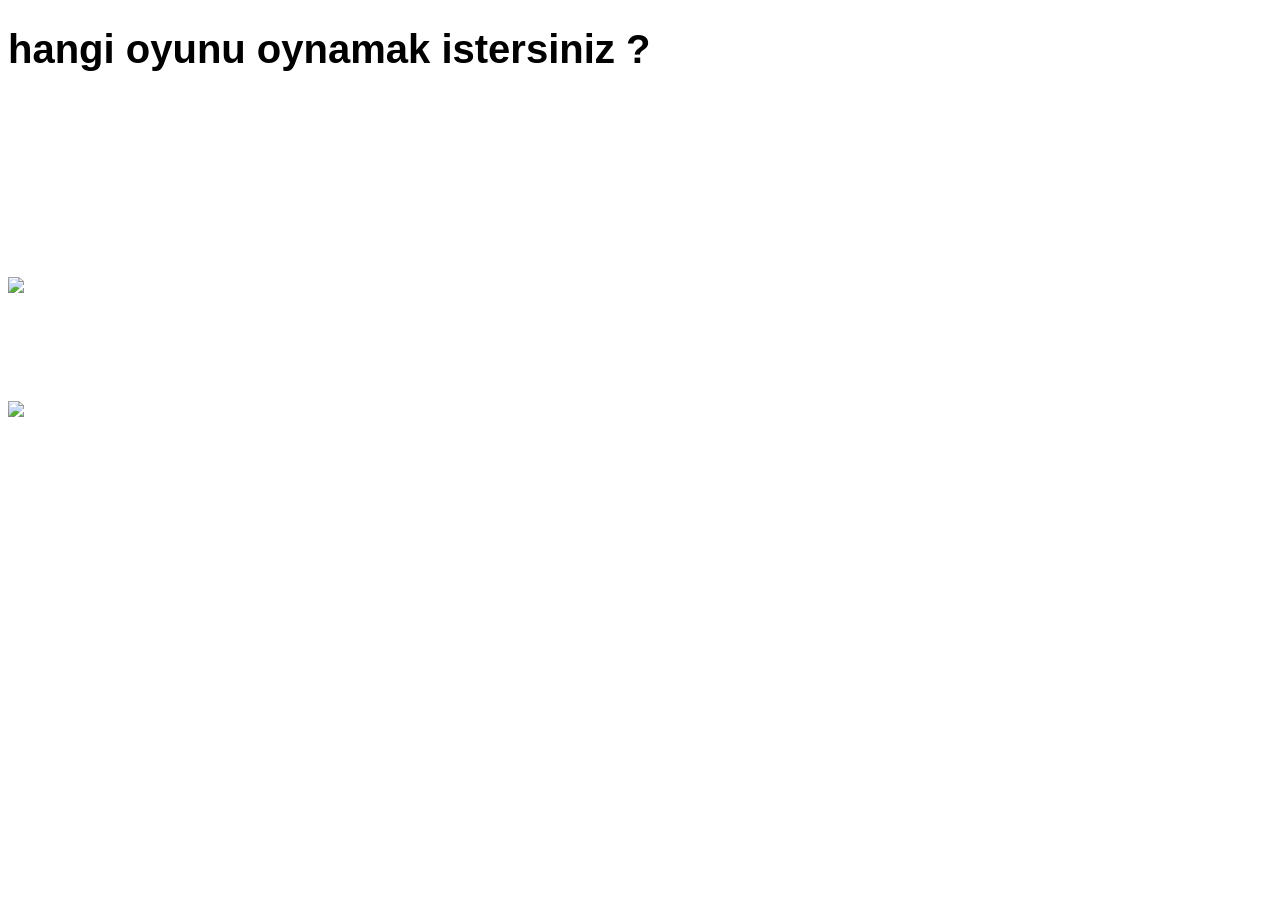
==== anaekran.html @ d1c9021c "Add files via upload" ====
﻿<!DOCTYPE html>

<html lang="en" xmlns="http://www.w3.org/1999/xhtml">
<head>
    <meta charset="utf-8" />
    <title>ANA SAYFA</title>
    <link rel="stylesheet" href="style.css">
</head>
<body class="anaekran">
    <h1 style="font-size:40px; font-family:Arial; color:black;padding-bottom:100px;">hangi oyunu oynamak istersiniz ?</h1>

    <div class="oyunlar-container">
        <div class="anaekranimg1">
            <h2 style="font-size:30px; font-family:Arial; color:white; padding-bottom: 20px;">LOL</h2>
            <a href="index.html"><img src="lolicon.png"></a>
        </div>

        <div class="anaekranimg2">
            <h2 style="font-size:30px; font-family:Arial; color:white; padding-bottom: 20px;">VALORANT</h2>
            <a href="valo.html"><img src="Valoranticon.png"></a>
        </div>
    </div>
</body>
</html>
---- style.css ----
﻿.bilgilendirme {
    text-align: center;
    padding-top: 65px;
    padding-left: 65px;
    padding-right: 65px;
    padding-bottom:65px;
    font-size:20px;
    font-family: Helvetica, sans-serif
}

.lolbody {
        background-color: #034f84;
        background-attachment: fixed;
        background-position: center;
        background-repeat: no-repeat;
        background-size: cover;
}
.valobody {
    background-color: #FF4655;
    background-attachment: fixed;
    background-position: center;
    background-repeat: no-repeat;
    background-size: cover;
}

.title {
    text-align: center;
    color: black;
    font-size: 30px;
    font-family: Helvetica, sans-serif;
}
.lolimage img {
    width: 560px;
    height: 380px;
    display: inline-block;
    transition: transform 0.3s ease;
    margin: 0 10px;
    object-fit: cover;
    padding-left: 150px;
    padding-bottom: 50px;
    text-align: center;
}

    .lolimage img:hover {
        transform: scale(1.15);
        position: relative;
        z-index: 10;
    }
.valoimage img {
    width: 600px;
    height: 380px;
    display: inline-block;
    transition: transform 0.3s ease;
    margin: 0 10px;
    object-fit: cover;
    padding-bottom: 20px;
    text-align: center;
}

    .valoimage img:hover {
        transform: scale(1.10);
        position: relative;
        z-index: 10;
    }
body.valorantespor {
    margin: 0;
    padding: 0;
    background-color: #FF4655;
}
.valorant-yayin-kutusu {
    position: relative;
    width: 850px;
    height: 550px;
    margin: 60px auto;
}
    .valorant-yayin-kutusu iframe {
        position: absolute;
        top: 0;
        left: 0;
        width: 810px;
        height: 475px;
        border: none;
        z-index: 1;
        padding-left: 20px;
        padding-top: 30px;
    }

.valorant-frame {
    position: absolute;
    top: 0;
    left: 0;
    width: 100%;
    height: 100%;
    z-index: 2;
    pointer-events: none;
}
body.lolespor {
    margin: 0;
    padding: 0;
    background-color: #146eb4;
}

.lol-yayin-kutusu {
    position: relative;
    width: 850px;
    height: 550px;
    margin: 60px auto;
}

    .lol-yayin-kutusu iframe {
        position: absolute;
        top: 0;
        left: 0;
        width: 810px;
        height: 510px;
        border: none;
        z-index: 1;
        padding-left:20px;
        padding-top:20px;
    }

.lol-frame {
    position: absolute;
    top: 0;
    left: 0;
    width: 100%;
    height: 100%;
    z-index: 2;
    pointer-events: none;
}
.mapsimg{
    width:100px;
    height:100px;




}
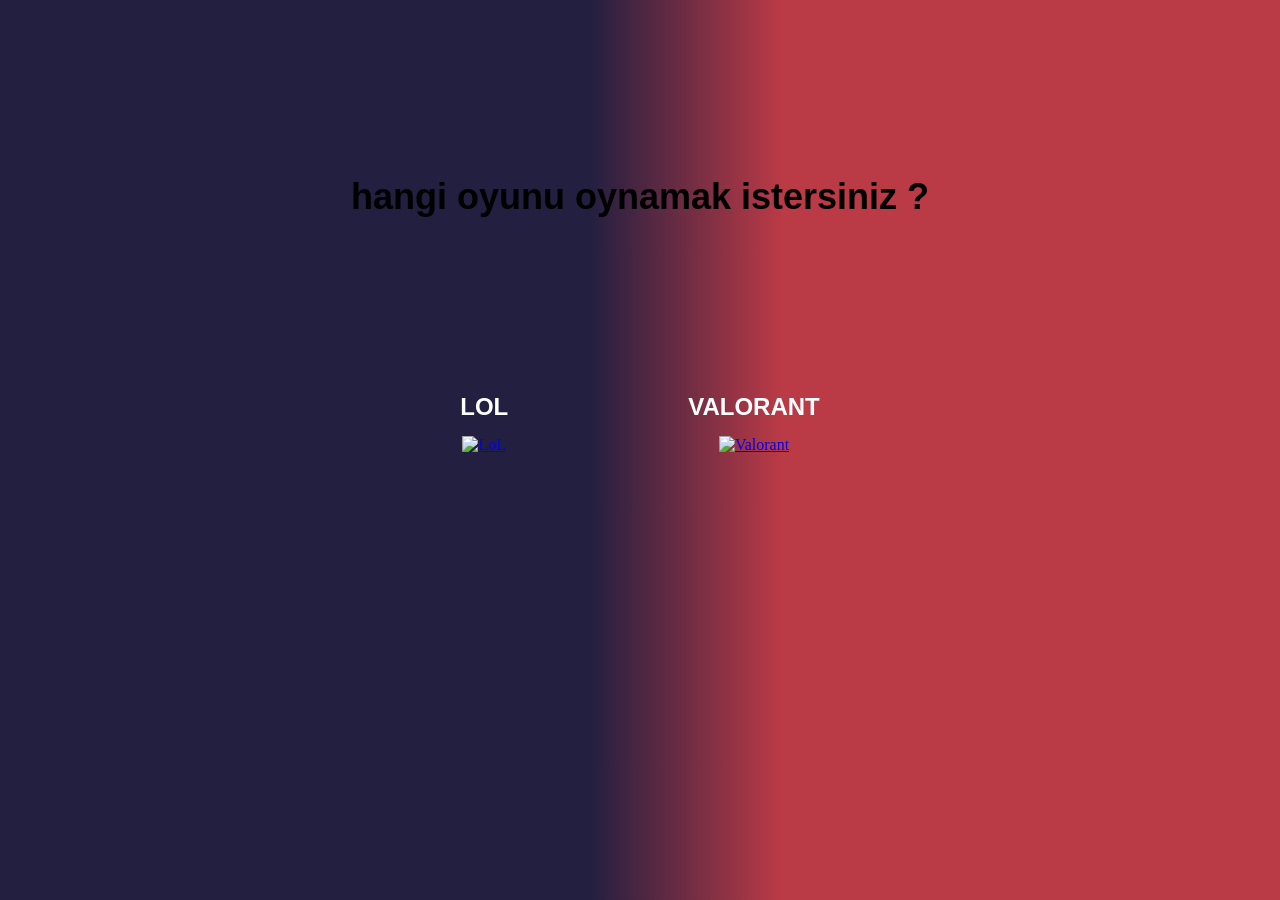
==== commit 3704b00c: "Add files via upload" ====
--- a/anaekran.html
+++ b/anaekran.html
@@ -1,24 +1,28 @@
 ﻿<!DOCTYPE html>
-
-<html lang="en" xmlns="http://www.w3.org/1999/xhtml">
+<html lang="en">
 <head>
     <meta charset="utf-8" />
     <title>ANA SAYFA</title>
     <link rel="stylesheet" href="style.css">
 </head>
 <body class="anaekran">
-    <h1 style="font-size:40px; font-family:Arial; color:black;padding-bottom:100px;">hangi oyunu oynamak istersiniz ?</h1>
 
-    <div class="oyunlar-container">
-        <div class="anaekranimg1">
-            <h2 style="font-size:30px; font-family:Arial; color:white; padding-bottom: 20px;">LOL</h2>
-            <a href="index.html"><img src="lolicon.png"></a>
-        </div>
+    <!-- Her şeyi içinde tutan tek ana kutu -->
+    <div class="tum-icerik">
+        <h1 class="ana-baslik">hangi oyunu oynamak istersiniz ?</h1>
 
-        <div class="anaekranimg2">
-            <h2 style="font-size:30px; font-family:Arial; color:white; padding-bottom: 20px;">VALORANT</h2>
-            <a href="valo.html"><img src="Valoranticon.png"></a>
+        <div class="oyunlar-container">
+            <div class="anaekranimg1">
+                <h2>LOL</h2>
+                <a href="index.html"><img src="lolicon.png" alt="LoL"></a>
+            </div>
+
+            <div class="anaekranimg2">
+                <h2>VALORANT</h2>
+                <a href="valo.html"><img src="Valoranticon.png" alt="Valorant"></a>
+            </div>
         </div>
     </div>
+
 </body>
 </html>
--- a/style.css
+++ b/style.css
@@ -1,19 +1,10 @@
-﻿.bilgilendirme {
-    text-align: center;
-    padding-top: 65px;
-    padding-left: 65px;
-    padding-right: 65px;
-    padding-bottom:65px;
-    font-size:20px;
-    font-family: Helvetica, sans-serif
-}
-
+﻿
 .lolbody {
-        background-color: #034f84;
-        background-attachment: fixed;
-        background-position: center;
-        background-repeat: no-repeat;
-        background-size: cover;
+    background-color: #221f40;
+    background-attachment: fixed;
+    background-position: center;
+    background-repeat: no-repeat;
+    background-size: cover;
 }
 .valobody {
     background-color: #FF4655;
@@ -21,6 +12,9 @@
     background-position: center;
     background-repeat: no-repeat;
     background-size: cover;
+    background: linear-gradient(to bottom, #ff4655, #0f1923 80%);
+    min-height:140vh;
+    margin:0px;
 }
 
 .title {
@@ -47,7 +41,7 @@
         z-index: 10;
     }
 .valoimage img {
-    width: 600px;
+    width: 100px;
     height: 380px;
     display: inline-block;
     transition: transform 0.3s ease;
@@ -67,23 +61,50 @@
     padding: 0;
     background-color: #FF4655;
 }
+.espor-ana-kriter {
+    display: flex;
+    justify-content: center;
+    align-items: flex-start;
+    gap: 30px;
+    margin-top: 40px;
+    flex-wrap: wrap;
+}
+
+.valorant-frame {
+    position: absolute;
+    top: 0;
+    left: 0;
+    width: 100%;
+    height: 100%;
+    pointer-events: none; 
+    z-index: 1; 
+    object-fit: fill;
+}
+
 .valorant-yayin-kutusu {
     position: relative;
     width: 850px;
     height: 550px;
-    margin: 60px auto;
-}
+}
+
+   
     .valorant-yayin-kutusu iframe {
         position: absolute;
-        top: 0;
-        left: 0;
-        width: 810px;
-        height: 475px;
+        top: 25px; 
+        left: 20px;
+        width: 800px;
+        height: 500px;
         border: none;
-        z-index: 1;
-        padding-left: 20px;
-        padding-top: 30px;
-    }
+        z-index: 2;
+    }
+
+
+.valorant-chat-kutusu iframe {
+    height: 550px;
+    width: 350px;
+    border: none;
+    border-radius: 8px;
+}
 
 .valorant-frame {
     position: absolute;
@@ -94,17 +115,29 @@
     z-index: 2;
     pointer-events: none;
 }
+
 body.lolespor {
     margin: 0;
     padding: 0;
-    background-color: #146eb4;
-}
-
+    background-color: #091428;
+}
+
+
+.espor-ana-kriter {
+    display: flex;
+    justify-content: center;
+    align-items: center;
+    gap: 15px; 
+    margin-top: 40px;
+    flex-wrap: wrap;
+}
+
+/* LOL Yayın Kutusu */
 .lol-yayin-kutusu {
     position: relative;
     width: 850px;
     height: 550px;
-    margin: 60px auto;
+    margin: 0;
 }
 
     .lol-yayin-kutusu iframe {
@@ -115,10 +148,11 @@
         height: 510px;
         border: none;
         z-index: 1;
-        padding-left:20px;
-        padding-top:20px;
-    }
-
+        padding-left: 20px;
+        padding-top: 20px;
+    }
+
+/* LOL Çerçeve Tasarımı */
 .lol-frame {
     position: absolute;
     top: 0;
@@ -126,13 +160,515 @@
     width: 100%;
     height: 100%;
     z-index: 2;
-    pointer-events: none;
-}
-.mapsimg{
-    width:100px;
-    height:100px;
-
-
-
-
+    pointer-events: none; 
+    object-fit: fill;
+}
+
+/* LOL Chat Kutusu */
+.lol-chat-kutusu {
+    margin: 0;
+    padding: 0;
+}
+
+    .lol-chat-kutusu iframe {
+        height: 550px;
+        width: 350px;
+        border: none;
+        border-radius: 8px;
+        display: block;
+    }
+.maps {
+    background-color: #001a33;
+}
+.mapsimg {
+    position: relative;
+    width:800px;
+    height: 150px;
+    overflow: hidden;
+    margin-bottom: 8px;
+    border-radius: 6px;
+    transition:all 0.4s ease;
+    margin:0 auto 10px auto;
+}
+
+    .mapsimg img {
+        width: 100%;
+        height: 100%;
+        object-fit: cover;
+        display: block;
+        transition: transform 0.3s ease, filter 0.3s ease;
+    }
+
+.map-info-box {
+    position: absolute;
+    top: 15px;
+    left: 15px;
+    background-color: #ffffff;
+    color: #000000;
+    padding: 15px 20px;
+    border-radius: 6px;
+    max-width: 500px;
+    opacity: 0; 
+    visibility: hidden;
+    transition: opacity 0.3s ease, visibility 0.3s ease;
+    box-shadow: 0 4px 12px rgba(0, 0, 0, 0.4);
+    z-index: 10;
+}
+
+    .map-info-box h1 {
+        font-size: 20px;
+        margin-bottom: 8px;
+        color: #000000;
+        font-family:Arial;
+    }
+
+    .map-info-box p {
+        font-size: 14px;
+        color: #333333;
+        line-height: 1.4;
+        font-family: Arial;
+    }
+
+
+.mapsimg:hover .map-info-box {
+    opacity: 1;
+    visibility: visible;
+}
+
+.mapsimg:hover img {
+    height: 800px;
+    object-fit: contain; 
+    filter: brightness(0.6); 
+    position:center;
+}
+.mapsimg:hover {
+    height: 450px;
+    width: 1000px;
+    max-width: 1000px;
+    margin: 0 auto 10px auto;
+}
+body.agnets{
+    margin: 0;
+    padding: 0;
+    width: 100%;
+    overflow-x: hidden;
+}
+
+.agnets {
+    position: relative;
+    margin: 0 !important;
+    padding: 40px 20px;
+    width: 100%;
+    min-height: 100vh;
+    box-sizing: border-box;
+    overflow-x: hidden;
+}
+
+    .agnets img {
+        width: 750px;
+        height: auto;
+        display: block;
+        margin-left: -150px;
+        margin-top: -150px;
+        border-radius: 8px;
+        padding-bottom: 30px;
+        background: transparent !important;
+        box-sizing: border-box;
+    }
+
+.agents-page {
+    margin: 0 !important;
+    padding: 0 !important;
+    width: 100%;
+    min-height: 100vh;
+    overflow-x: hidden;
+}
+
+    
+    .agents-page > .agnets {
+        margin: 0 !important;
+        width: 100%;
+        box-sizing: border-box;
+    }
+.valocomps h1 {
+    font-size: 50px;
+    font-family: Arial;
+    text-align: center;
+}
+
+.compimg {
+    height: 350px;
+    width: auto;
+    border-radius: 8px;
+    box-shadow: 0 4px 8px rgba(0, 0, 0, 0.3);
+}
+
+.button {
+    display: inline-block;
+    background-color: #ffffff;
+    color: #000000;
+    text-decoration: none;
+    padding: 12px 20px;
+    margin: 8px;
+    border-radius: 8px;
+    font-family: Arial, sans-serif;
+    font-weight: bold;
+    font-size: 25px;
+    box-shadow: 0 2px 5px rgba(0, 0, 0, 0.2);
+}
+
+.button-container {
+    text-align: center;
+    max-width: 900px;
+    margin: 20px auto;
+    padding: 10px;
+}
+
+.valocomps {
+    background-color: #ba3a46;
+    background: linear-gradient(to bottom, #ff4655, #0f1923 80%);
+    min-height: 200vh;
+}
+
+html {
+    scroll-behavior: smooth;
+}
+
+
+.comps {
+    text-align: center;
+    margin-top: 80px;
+    padding-bottom: 40px;
+}
+
+
+.valocomps .image-gallery {
+    display: flex;
+    
+    align-items: center;
+    gap: 150px;
+}
+.compimg{
+    height:auto;
+    width:800px;
+}
+
+.valocomps .small-images {
+    display: flex;
+    flex-direction: row;
+    gap: 50px; 
+    padding-left:40px;
+    padding-bottom:150px;
+}
+
+
+.valocomps .role-item {
+    display: flex;
+    flex-direction: column;
+    align-items: center;
+    text-align: center;
+}
+
+
+.valocomps .role-title {
+    font-family: Arial, sans-serif;
+    font-size: 30px;
+    font-weight: bold;
+    color: #ffffff;
+    margin-bottom: 15px;
+}
+
+
+.valocomps .small-images img {
+    height: 60px;
+    width: 60px;
+    object-fit: contain;
+    border: none;
+    transition: transform 0.2s;
+}
+
+    .valocomps .small-images img:hover {
+        transform: scale(1.1);
+    }
+
+
+.valocomps .agent-name {
+    font-family: Arial, sans-serif;
+    font-size: 30px;
+    font-weight: bold;
+    color: #ffffff;
+    margin-top: 50px;
+}
+
+
+.anaekran {
+    background: linear-gradient(to right, #221f40 0%, #221f40 46%, #ba3a46 61%, #ba3a46 100%);
+    height: 100vh;
+    overflow: hidden;
+    position: relative;
+    margin: 0;
+}
+
+
+.tum-icerik {
+    position: absolute;
+    top: 35%; 
+    left: 50%;
+    transform: translate(-50%, -50%);
+    display: flex;
+    flex-direction: column;
+    align-items: center;
+    width: 100%;
+}
+
+.ana-baslik {
+    font-size: 36px;
+    font-family: Arial, sans-serif;
+    color: black;
+    text-align: center;
+    margin-bottom: 25px; 
+    margin-top: 0;
+}
+
+.oyunlar-container {
+    display: flex;
+    justify-content: center;
+    align-items: center;
+    margin-top:150px;
+    gap: 180px; 
+}
+
+.anaekranimg1, .anaekranimg2 {
+    display: flex;
+    flex-direction: column;
+    align-items: center;
+    text-align: center;
+}
+
+    .anaekranimg1 h2, .anaekranimg2 h2 {
+        font-size: 24px;
+        font-family: Arial, sans-serif;
+        color: white;
+        margin-bottom: 15px;
+        margin-top: 0;
+    }
+
+    .anaekranimg1 img, .anaekranimg2 img {
+        width: 180px;
+        height: auto;
+    }
+    .lolnostalgia {
+    background-image: url('./lolnostagiaframe.png');
+    background-size: cover;
+    background-position: center;
+    background-repeat: no-repeat;
+    background-attachment: fixed;
+    min-height: 100vh;
+    margin: 0;
+    display: flex;
+    flex-direction: column;
+    align-items: center;
+    justify-content: flex-start;
+    padding-top: 40px;
+}
+
+/* SEKME MENÜ */
+.sekme-menu {
+    display: flex;
+    gap: 5px;
+    width: 100%;
+    justify-content: center;
+}
+
+.sekme-btn {
+    background: #d9c49a;
+    border: 1px solid #7a5828;
+    color: #3b2611;
+    padding: 10px 25px;
+    font-family: serif;
+    font-weight: bold;
+    cursor: pointer;
+    border-radius: 4px 4px 0 0;
+}
+
+    .sekme-btn:hover {
+        background: #e6d5b2;
+    }
+
+    .sekme-btn.aktif {
+        background: #7a5828;
+        color: #fff;
+    }
+
+/* İÇERİK */
+.sekme-icerik {
+    display: none;
+}
+
+    .sekme-icerik.aktif-icerik {
+        display: block;
+    }
+
+/* ANA ŞAMPİYON ALANI */
+.champ-select-container {
+    display: flex;
+    gap: 20px;
+    width: 950px;
+    max-width: 95%;
+    background: rgba(15, 15, 15, 0.88);
+    border: 2px solid #7a5828;
+    border-radius: 8px;
+    padding: 20px;
+    box-sizing: border-box;
+    font-family: serif;
+    margin: 20px auto;
+}
+
+/* SOL TARAF */
+.champ-grid-section {
+    flex: 2;
+    display: flex;
+    flex-direction: column;
+    gap: 15px;
+}
+
+.champ-grid {
+    display: grid;
+    grid-template-columns: repeat(auto-fill, minmax(55px, 1fr));
+    gap: 8px;
+    max-height: 450px;
+    overflow-y: auto;
+    padding-right: 5px;
+}
+
+.champ-card {
+    background: #000;
+    border: 1px solid #4a3318;
+    cursor: pointer;
+    transition: 0.15s;
+    text-align: center;
+    border-radius: 3px;
+    overflow: hidden;
+    height: 55px;
+}
+
+    .champ-card:hover {
+        border-color: #f39c12;
+        transform: scale(1.05);
+    }
+
+    .champ-card img {
+        width: 100%;
+        height: 100%;
+        object-fit: cover;
+        display: block;
+    }
+
+/* SAĞ ÖNİZLEME */
+.champ-preview-panel {
+    flex: 1.2;
+    min-width: 360px;
+    background: linear-gradient(135deg, #1f1b16 0%, #0c0a08 100%);
+    border: 1px solid #7a5828;
+    border-radius: 6px;
+    padding: 20px;
+    box-sizing: border-box;
+    display: flex;
+    flex-direction: column;
+    align-items: center;
+    text-align: center;
+    color: #d9c49a;
+}
+
+.preview-banner {
+    font-size: 12px;
+    letter-spacing: 2px;
+    color: #a67c52;
+    margin-bottom: 15px;
+    font-weight: bold;
+}
+
+
+.preview-img-container {
+    width: 250px; 
+    height: 250px; 
+    border: 2px solid #d9c49a;
+    border-radius: 6px;
+    overflow: hidden;
+    margin: 0 auto 15px auto;
+    background: #000;
+    box-shadow: 0 0 15px rgba(0,0,0,0.9);
+    display: flex;
+    align-items: center;
+    justify-content: center;
+}
+
+    .preview-img-container img {
+        width: 100%;
+        height: 100%;
+        object-fit: cover;
+        object-position: center;
+        display: block;
+    }
+
+/* İSİM */
+.champ-preview-panel h2 {
+    font-size: 20px;
+    margin: 5px 0 10px;
+    color: #f39c12;
+}
+
+/* AÇIKLAMA */
+.champ-preview-panel p {
+    font-size: 13px;
+    color: #b0a289;
+    margin: 0;
+    line-height: 1.4;
+}
+
+/* ITEMLER */
+.item-grid {
+    display: grid;
+    grid-template-columns: repeat(auto-fill, minmax(50px, 1fr));
+    gap: 10px;
+    padding: 20px;
+    max-width: 800px;
+    margin: 0 auto;
+}
+
+.item-karti {
+    position: relative;
+    width: 50px;
+    height: 50px;
+    border: 1px solid #7a5828;
+    background: #000;
+    border-radius: 4px;
+    overflow: visible;
+}
+
+    .item-karti img {
+        width: 100%;
+        height: 100%;
+        object-fit: cover;
+    }
+
+.tooltip-aciklama {
+    display: none;
+    position: absolute;
+    bottom: 60px;
+    left: 50%;
+    transform: translateX(-50%);
+    background: #111;
+    color: #d9c49a;
+    padding: 5px;
+    border: 1px solid #7a5828;
+    font-size: 11px;
+    width: 140px;
+    z-index: 100;
+    text-align: center;
+    border-radius: 3px;
+}
+
+.item-karti:hover .tooltip-aciklama {
+    display: block;
 }
